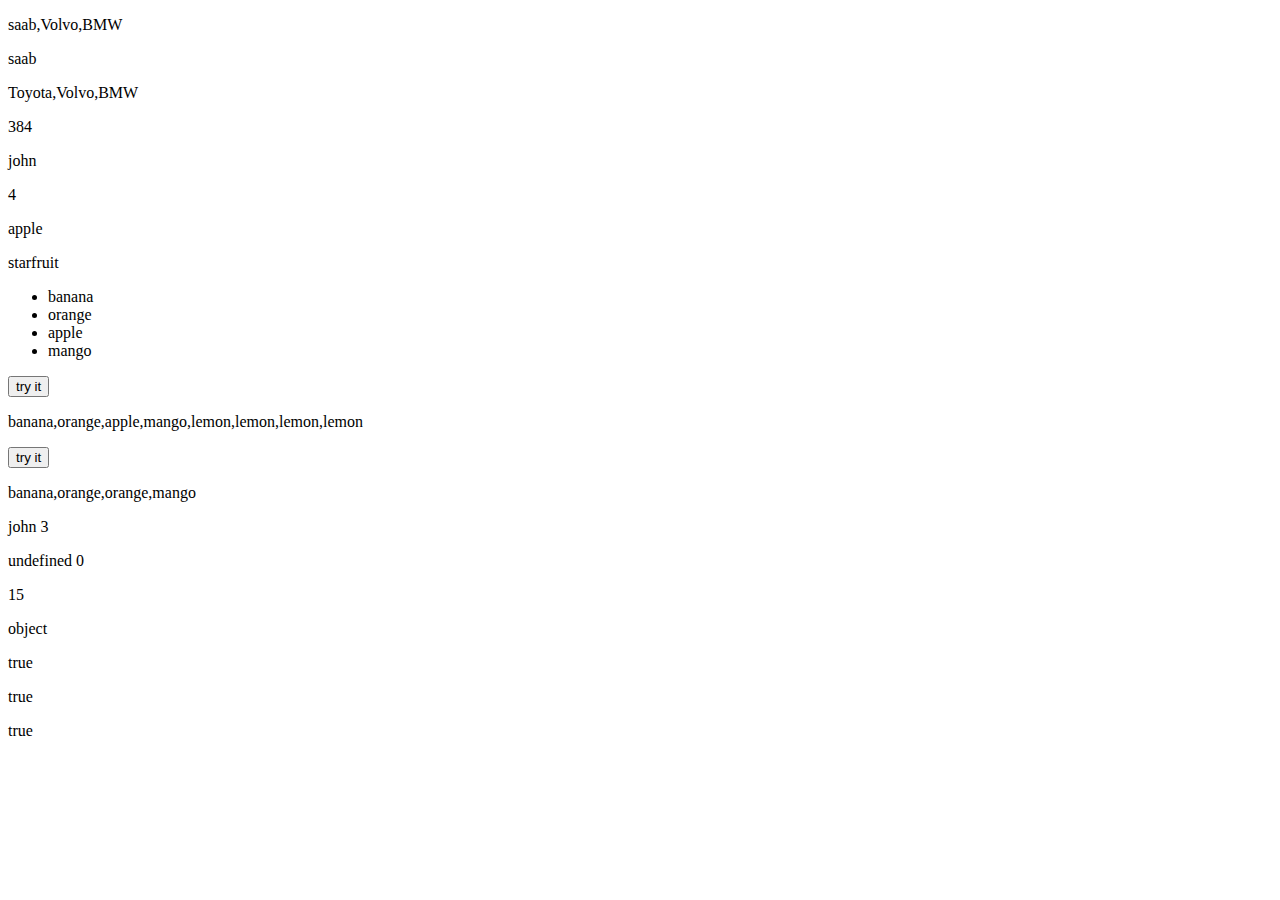
==== javascript3/index.html @ cf6ad38c "javascriptarray" ====
<!DOCTYPE html>
<html lang="en">
<head>
  
    <title>array</title>
</head>
<body>
    <p id="demo"></p>
    <p id="demo1"></p>
    <p id="demo2"></p>
    <p id="demo3"></p>
    <p id="demo4"></p>
    <p id="demo5"></p>
    <p id="demo6"></p>
    <p id="demo7"></p>
    <p id="demo8"></p>
    <p id="demo9"></p>
    <button onclick="myFunction()">try it</button>
    <p id="demo10"></p>
    <button onclick="myFunction1()">try it</button>
    <p id="demo11"></p>
    <p id="demo12"></p>
    <p id="demo13"></p>
    <p id="demo14"></p>
    <p id="demo15"></p>
    <p id="demo16"></p>
    <p id="demo17"></p>
    <p id="demo18"></p>
    <p id="demo19"></p>
    <p id="demo20"></p>


    <script src="javascript.js"></script>
</body>
</html>
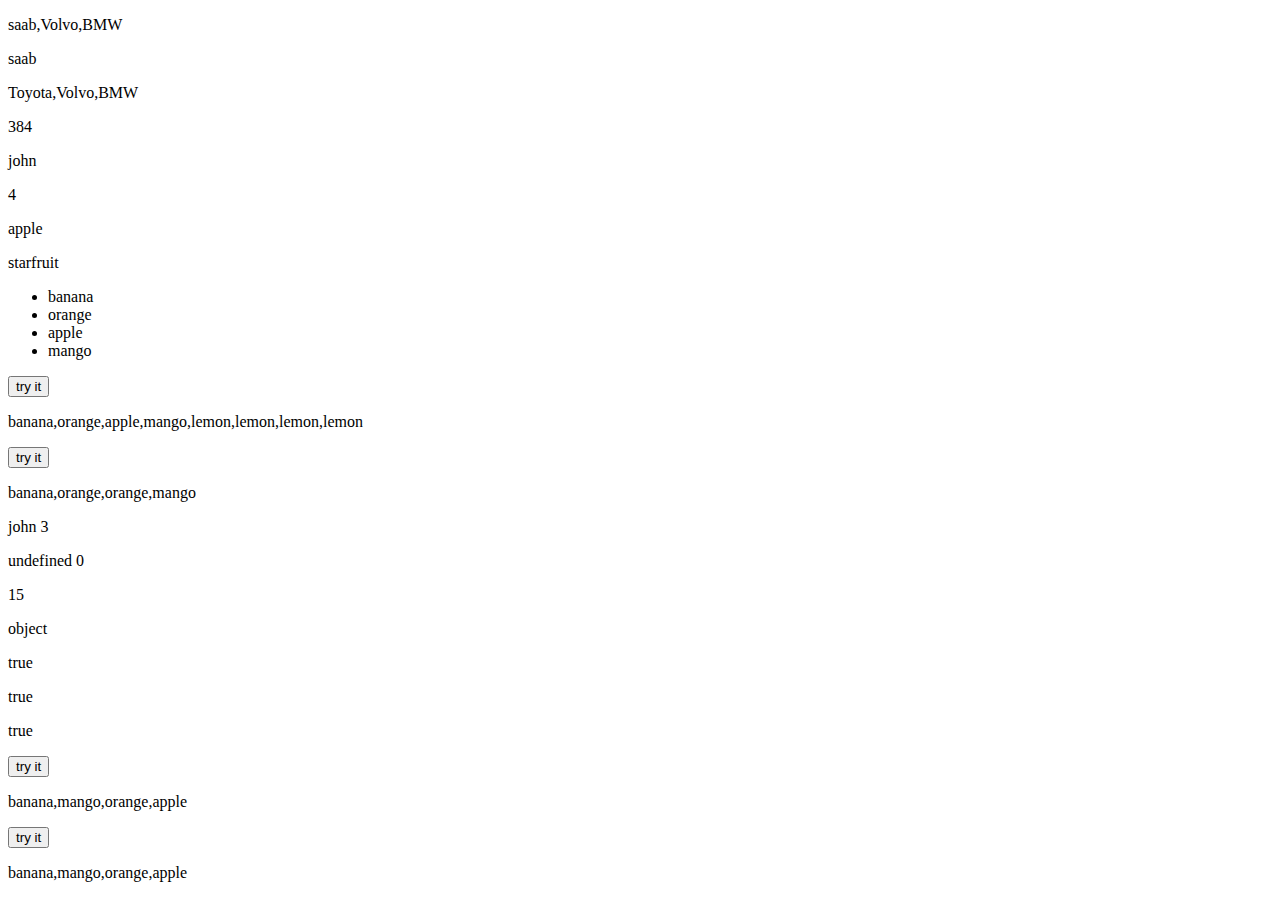
==== commit c4e28196: "javascript" ====
--- a/javascript3/index.html
+++ b/javascript3/index.html
@@ -27,7 +27,52 @@
     <p id="demo17"></p>
     <p id="demo18"></p>
     <p id="demo19"></p>
+    <button onclick="myFunction2()">try it</button>
     <p id="demo20"></p>
+    <button onclick="myFunction3()"> try it </button>
+    <p id="demo21"></p>
+    <p id="demo22"></p>
+    <p id="demo23"></p>
+    <p id="demo24"></p>
+    <p id="demo25"></p>
+    <p id="demo26"></p>
+    <p id="demo27"></p>
+    <p id="demo28"></p>
+    <p id="demo29"></p>
+    <p id="demo30"></p>
+    <p id="demo31"></p>
+    <p id="demo32"></p>
+    <p id="demo33"></p>
+    <p id="demo34"></p>
+    <p id="demo35"></p>
+    <p id="demo36"></p>
+    <p id="demo37"></p>
+    <p id="demo38"></p>
+    <p id="demo39"></p>
+    <p id="demo40"></p>
+    <p id="demo41"></p>
+
+
+
+
+
+
+
+
+
+
+
+
+
+
+
+
+
+
+
+
+
+
 
 
     <script src="javascript.js"></script>
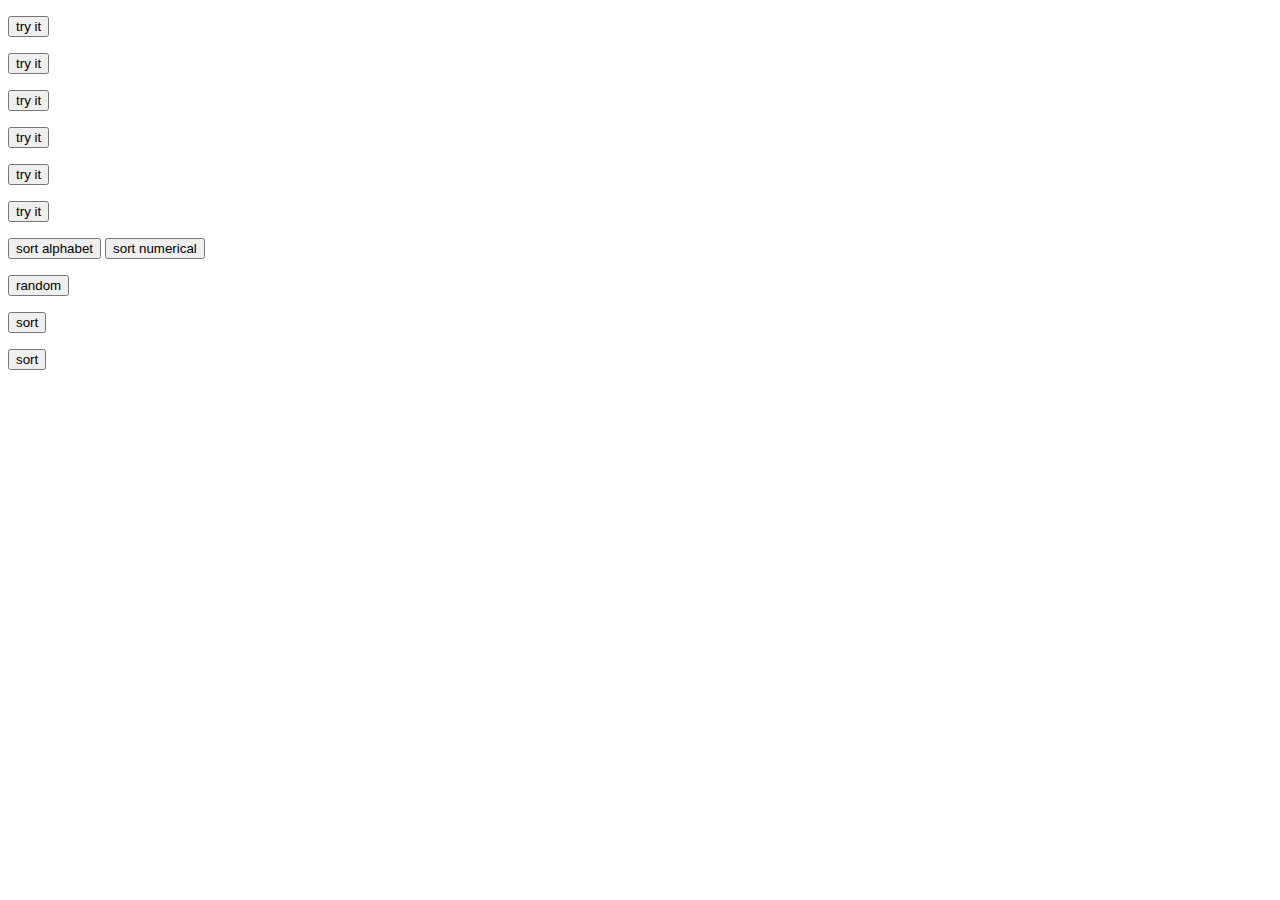
==== commit 20c92508: "javascript" ====
--- a/javascript3/index.html
+++ b/javascript3/index.html
@@ -31,15 +31,22 @@
     <p id="demo20"></p>
     <button onclick="myFunction3()"> try it </button>
     <p id="demo21"></p>
+    <button onclick="myFunction4()">try it</button>
     <p id="demo22"></p>
+    <button onclick="myFunction5()">try it</button>
     <p id="demo23"></p>
+    <button onclick="myFunction6()">sort alphabet</button>
+    <button onclick="myFunction7()">sort numerical</button>
     <p id="demo24"></p>
+    <button onclick="myFunction8()">random</button>
     <p id="demo25"></p>
     <p id="demo26"></p>
     <p id="demo27"></p>
     <p id="demo28"></p>
     <p id="demo29"></p>
+    <button onclick="myFunction9">sort</button>
     <p id="demo30"></p>
+    <button onclick="myFunction10">sort</button>
     <p id="demo31"></p>
     <p id="demo32"></p>
     <p id="demo33"></p>
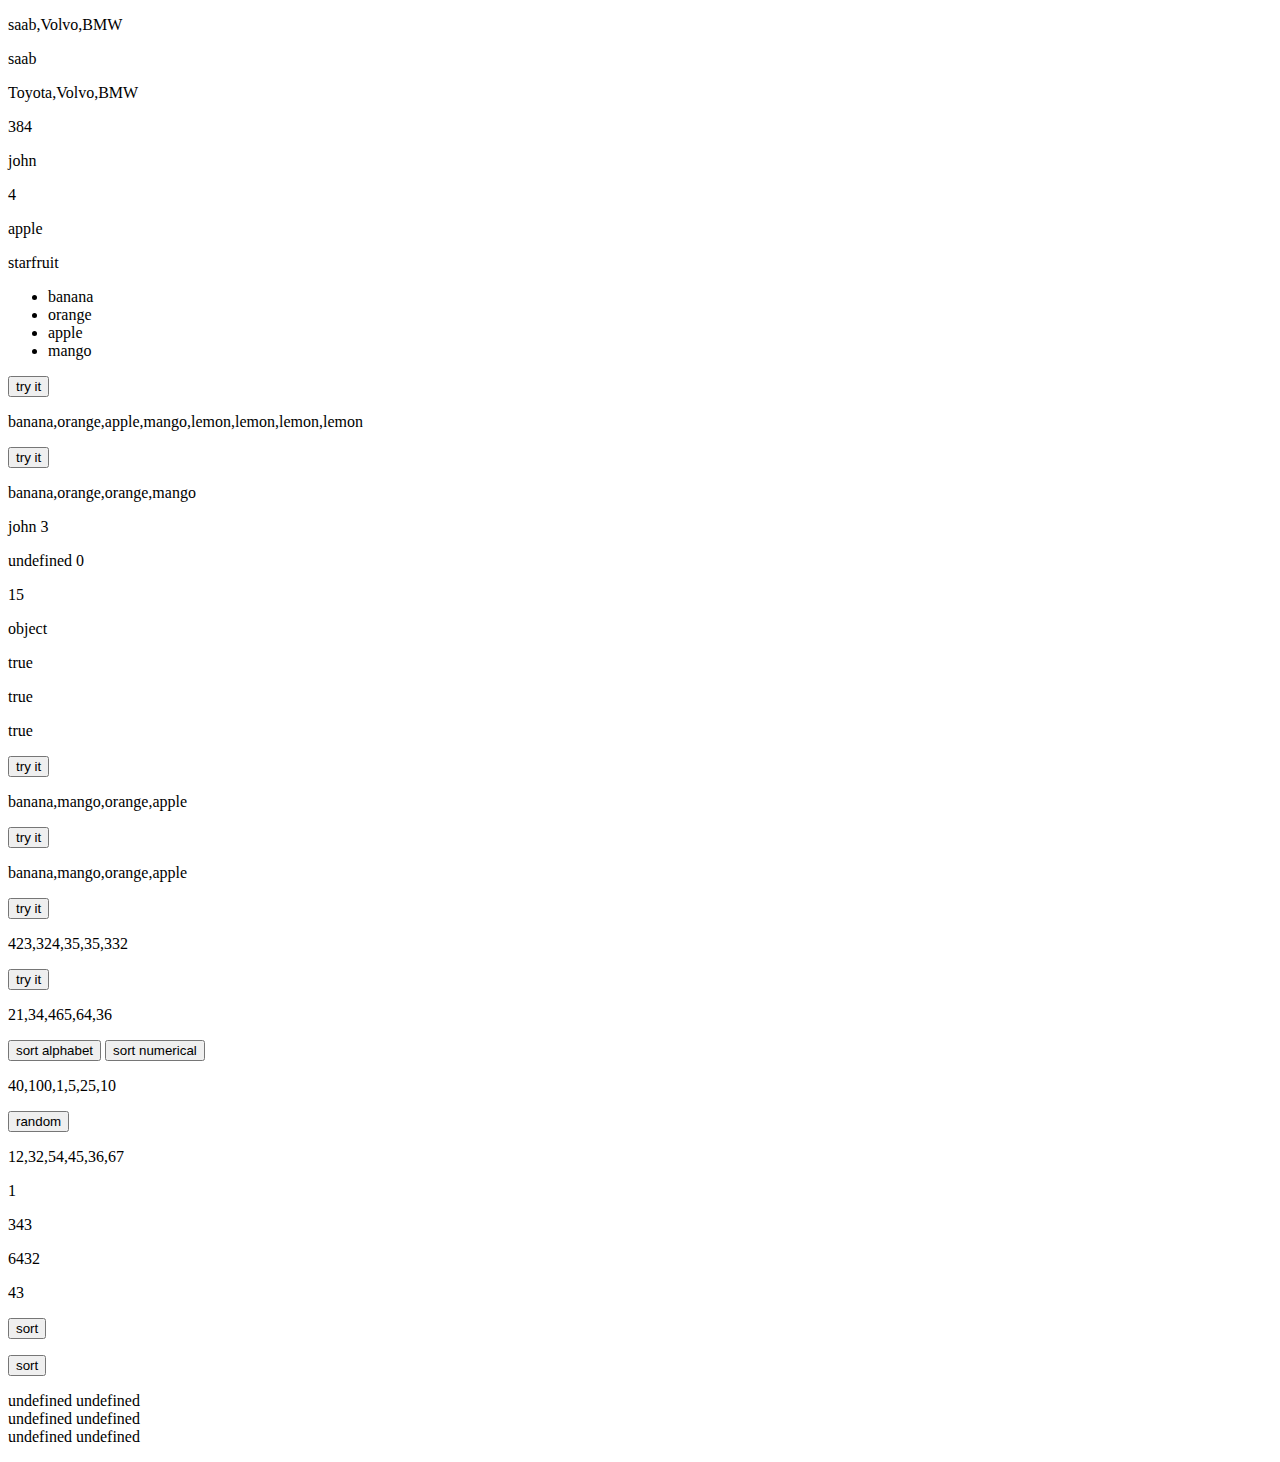
==== commit 6bc976c5: "javascript" ====
--- a/javascript3/index.html
+++ b/javascript3/index.html
@@ -44,9 +44,9 @@
     <p id="demo27"></p>
     <p id="demo28"></p>
     <p id="demo29"></p>
-    <button onclick="myFunction9">sort</button>
+    <button onclick="myFunction9()">sort</button>
     <p id="demo30"></p>
-    <button onclick="myFunction10">sort</button>
+    <button onclick="myFunction10()">sort</button>
     <p id="demo31"></p>
     <p id="demo32"></p>
     <p id="demo33"></p>
